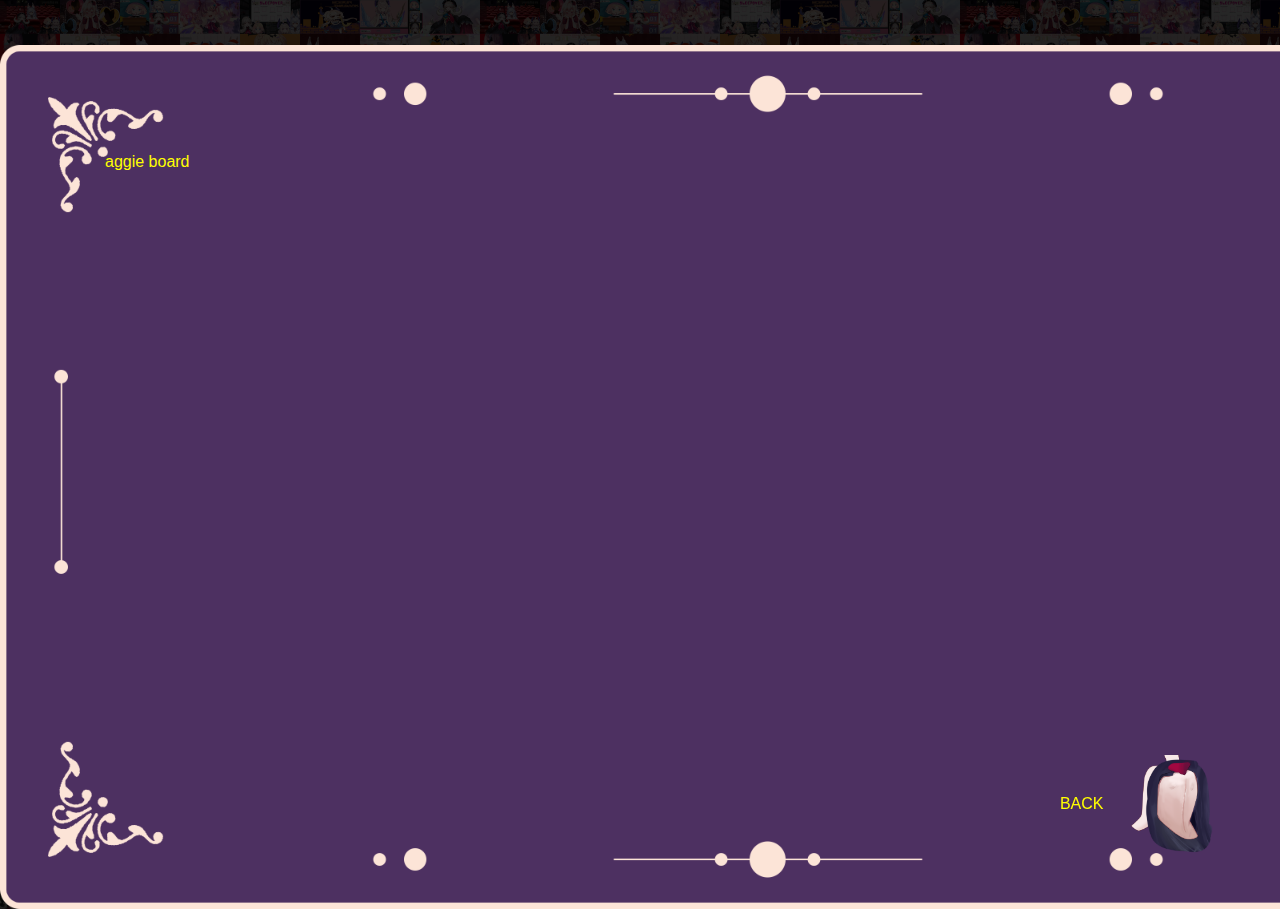
==== aggie.html @ 3c6afc5c "not done yet" ====
<!DOCTYPE html>
<html lang="en">

<head>
    <meta charset="UTF-8">
    <meta http-equiv="X-UA-Compatible" content="IE=edge">
    <meta name="viewport" content="width=device-width, initial-scale=1.0">
    <title>Aggie</title>



    <link rel="stylesheet" href="./shared/bootstrap.min.css">
    <script src="./shared/jquery-3.6.1.min.js"></script>

    <script src="./shared/bootstrap.bundle.min.js" defer></script>

    <link rel="stylesheet" href="./shared/styles.css">




</head>

<body>



    <div class="main">
        aggie board

        <div id="aggie_container"></div>

        <div id="cns" class="">
            BACK &nbsp;&nbsp;&nbsp;&nbsp;
            <a href="../" class="reimu_back"> <img src="./img/reimu_back.png"> </a>
        </div>
    </div>



    <script>

    </script>

</body>

</html>
---- shared/styles.css ----
/* shared */

body {
    background-image: url('/img/Artboard_1.png');
    color: yellow;
}

div {
    /* border: 1px solid red; */
}

.reimu_back img {
    height: 100px;
}

.reimu_back:hover {
    opacity: 0.7;
}


.main {
    /* border: 6px white dotted; */
    margin: auto;
    margin-top: 5vh;

    /* padding: 7px; */
    padding: 105px;

    /* height: 972px; */
    /* width: 1728px; */

    height: 864px;
    width: 1536px;

    background-image: url('../img/bg_main.png');
    background-size: cover;
    background-repeat: no-repeat;
}



/* index.html */

.index {
    /* border: 6px white dotted; */
    margin: auto;
    /* margin-top: 5vh; */

    /* height: 56.25vw;
    width: 100vw; */
    height: 50.625vw;
    width: 90vw;

    background-image: url('../img/bg_index.png');
    background-repeat: no-repeat;
}

#center_navi_container {
    height: 100%;
    display: flex;
    /* margin: auto; */
}

#center_navi {
    height: 100%;
    margin: auto;
}

.cell_content {
    height: 16.875vw;
    width: 16.875vw;

    display: flex;
    justify-content: center;
    align-items: center;
    overflow: hidden
}


.cell_content_w_animation img {
    /* scale: 1.1; */
    max-width: 15vw;
    position:absolute;
}

.cell_content_w_animation {
    color: purple;
    padding: 50px;
    border-radius: 50%;
}



#cns {
    position: fixed;
    right: 0%;
    bottom: 0%;

    margin-bottom: 5vh;
    margin-right: 5vw;
}










/* Message.html */
#messages_scroll_container {
    padding: 0 00px;
    height: 80%;
}

#message_scroll {
    /* border: 6px solid blue; */
    /* max-height: calc(90vh - 300px); */
    height: 100%;
    overflow-y: scroll;
    text-align: center;
}

#message_scroll::-webkit-scrollbar {
    width: 10px;
    border-radius: 9999px;
}

#message_scroll::-webkit-scrollbar-thumb {
    background-color: rgba(183, 189, 231);
    border-radius: 9999px;
}

#message_scroll::-webkit-scrollbar-track {
    /* background-color: #1e2530; */
    background-color: hsla(0, 0%, 100%, .7);
    border-radius: 9999px;
}




#message_list {
    /* border: 3px solid green; */

    margin: auto;
    display: flexbox;

}






.card {
    text-align: start;

    /* color: black; */
    /* background: rgba(183, 189, 231); */
    margin: 10px;
    width: 400px;


    white-space: pre-line;
    font-weight: 700;
    padding: 5px 10px;

    display: inline-block;
}

.card_text {
    z-index: 2;
    white-space: pre-line;
    font-weight: 700;
    padding: 5px 10px;
    /* background-color: hsla(0, 0%, 100%, .7); */
    border-radius: 10px;
    position: relative;

    overflow-y: auto;
    height: 220px;

}

.card_text::-webkit-scrollbar {
    width: 5px;
    border-radius: 9999px;
}

.card_text::-webkit-scrollbar-thumb {
    background-color: #7E4EAC;
    border-radius: 9999px;
}

.card_text::-webkit-scrollbar-track {
    background-color: #1e2530;
    border-radius: 9999px;
}



.card_aloupeep {
    width: 100px;
    height: 100px;
    position: absolute;
    top: -30px;
    right: -10px;
    z-index: 1;
    background-size: contain;
}





#message_navi_container {
    height: 20%;
}


#message_navi {
    /* height: 200px; */
    height: 100%;
    /* width: 40vh; */
    margin: auto;
    display: flex;

    text-align: center;
}


#message_navi_home {
    width: 40vh;
    text-align: center;
    margin: auto;
}

#message_navi_home img {
    max-width: inherit;
    max-height: inherit;
    height: inherit;
    width: inherit;
    object-fit: contain;
}



@media screen and (max-width: 600px) {
    #messages_scroll_container {
        padding: 0 10px;
    }

    #message_scroll::-webkit-scrollbar {
        width: 5px;
        border-radius: 9999px;
    }


    .card_text {
        height: 100%;
    }

    .card {
        width: 90%;
    }
}

/* projects.html */
.test {
    width: 90vh;
}


/* credits.html*/
#credits_main {}


.ui-widget-content {
    /* background: none; */
}

/* Style all font awesome icons */
.fa {
    padding: 10px;
    font-size: 25px;
    text-align: center;
    text-decoration: none;
    border-radius: 50%;
}

/* Add a hover effect if you want */
.fa:hover {
    opacity: 0.7;
}

/* Set a specific color for each brand */


/* Twitter */
.fa-twitter {
    background: blue;
    color: white;
}

/* Youtube */
.fa-youtube {
    background: red;
    color: white;
}

/* Github */
.fa-github {
    background: black;
    color: white;
}

/* Ko-Fi */
.fa-coffee {
    background: white;
    color: red;
}
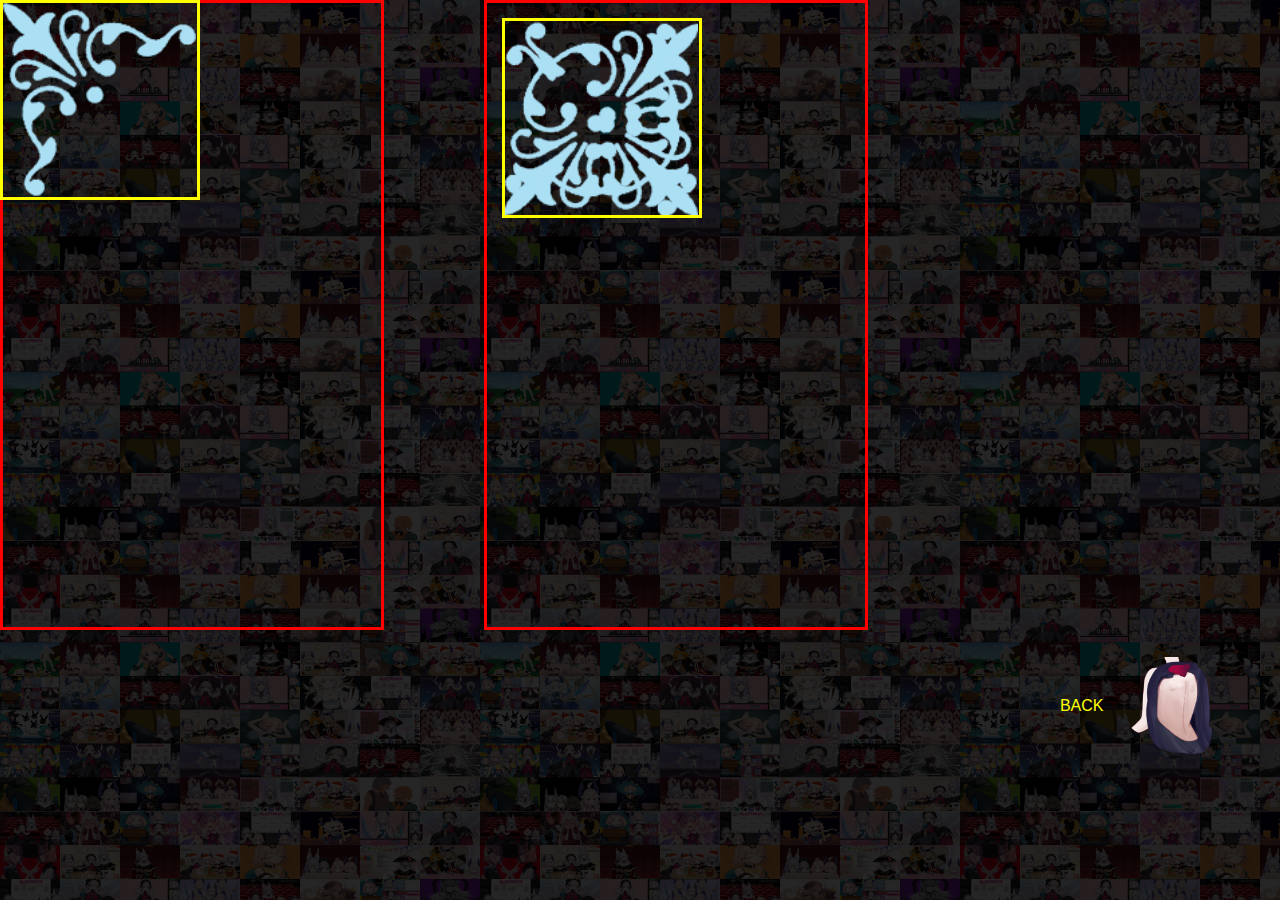
==== commit c3bdcdd6: "klzjcdfgdfkjlsafh" ====
--- a/aggie.html
+++ b/aggie.html
@@ -25,17 +25,29 @@
 
 
 
-    <div class="main">
-        aggie board
+    <div id="aggie_main">
 
-        <div id="aggie_container"></div>
+        <div id="aggie_left"></div>
 
+
+        <div id="aggie_right">
+            <div class="box_corner box_topleft"></div>
+            <div class="box_corner box_topright"></div>
+            <div class="box_corner box_bottomleft"></div>
+            <div class="box_corner box_bottomright"></div>
+
+        </div>
+
+
+    </div>
+
+
+    <div id="cns_wrapper" class="">
         <div id="cns" class="">
             BACK &nbsp;&nbsp;&nbsp;&nbsp;
             <a href="../" class="reimu_back"> <img src="./img/reimu_back.png"> </a>
         </div>
     </div>
-
 
 
     <script>
--- a/shared/styles.css
+++ b/shared/styles.css
@@ -1,7 +1,7 @@
 /* shared */
 
 body {
-    background-image: url('/img/Artboard_1.png');
+    background-image: url('../img/Artboard_1.png');
     color: yellow;
 }
 
@@ -36,6 +36,24 @@
     background-size: cover;
     background-repeat: no-repeat;
 }
+
+#cns_wrapper {
+    margin-top: 3vh;
+    /* border: blue 4px solid; */
+    /* height: 15vh; */
+    text-align: right;
+}
+
+#cns {
+    margin-left: auto;
+    /* position: fixed; */
+    /* right: 0%;
+    bottom: 0%; */
+
+    margin-bottom: 5vh;
+    margin-right: 5vw;
+}
+
 
 
 
@@ -80,24 +98,13 @@
 .cell_content_w_animation img {
     /* scale: 1.1; */
     max-width: 15vw;
-    position:absolute;
+    position: absolute;
 }
 
 .cell_content_w_animation {
     color: purple;
     padding: 50px;
     border-radius: 50%;
-}
-
-
-
-#cns {
-    position: fixed;
-    right: 0%;
-    bottom: 0%;
-
-    margin-bottom: 5vh;
-    margin-right: 5vw;
 }
 
 
@@ -156,37 +163,42 @@
 
 
 .card {
+    border: none;
     text-align: start;
 
     /* color: black; */
     /* background: rgba(183, 189, 231); */
-    margin: 10px;
     width: 400px;
-
+    height: 305px;
+
+    margin: 5px;
 
     white-space: pre-line;
-    font-weight: 700;
-    padding: 5px 10px;
+    font-weight: 400;
+    /* padding: 6px 20px 10px 20px; */
 
     display: inline-block;
 }
 
 .card_text {
+    /* border: yellow 4px solid; */
+
+    /* margin-top: 30px; */
     z-index: 2;
     white-space: pre-line;
-    font-weight: 700;
+    font-weight: 600;
     padding: 5px 10px;
     /* background-color: hsla(0, 0%, 100%, .7); */
     border-radius: 10px;
     position: relative;
 
     overflow-y: auto;
-    height: 220px;
+    height: 250px;
 
 }
 
 .card_text::-webkit-scrollbar {
-    width: 5px;
+    width: 15px;
     border-radius: 9999px;
 }
 
@@ -202,12 +214,12 @@
 
 
 
-.card_aloupeep {
-    width: 100px;
-    height: 100px;
+.read_indicator {
+    width: 400px;
+    height: 400px;
     position: absolute;
-    top: -30px;
-    right: -10px;
+    top: -70px;
+    left: -130px;
     z-index: 1;
     background-size: contain;
 }
@@ -321,4 +333,68 @@
 .fa-coffee {
     background: white;
     color: red;
+}
+
+
+
+
+
+
+#aggie_container {
+
+    height: 100%;
+    /* background-image: url('../img/aggieBoard.png'); */
+    background-size: contain;
+    background-repeat: no-repeat;
+    background-position: center;
+
+}
+
+
+#aggie_main{
+    display:flex;
+}
+
+#aggie_left {
+    border: solid red 3px;
+    height: 70vh;
+    width: 30vw;
+    margin-right: 100px;
+}
+#aggie_right {
+    border: solid red 3px;
+    margin-right: 100px;
+    
+    height: 70vh;
+    width: 30vw;
+
+    padding: 15px;
+
+    display: inline-block;
+}
+
+.box_corner{
+    border: solid yellow 3px;
+    background-repeat: no-repeat;
+    background-size: contain;
+    height: 200px;
+    width: 200px;
+
+    position: absolute;
+}
+
+.box_topleft{
+    background-image: url(../img/box_corner_topleft.png);    
+    
+    top: -0px;
+    left: 0px;
+}
+.box_topright{
+    background-image: url(../img/box_corner_topright.png);    
+}
+.box_bottomleft{
+    background-image: url(../img/box_corner_bottomleft.png);    
+}
+.box_bottomright{
+    background-image: url(../img/box_corner_bottomright.png);    
 }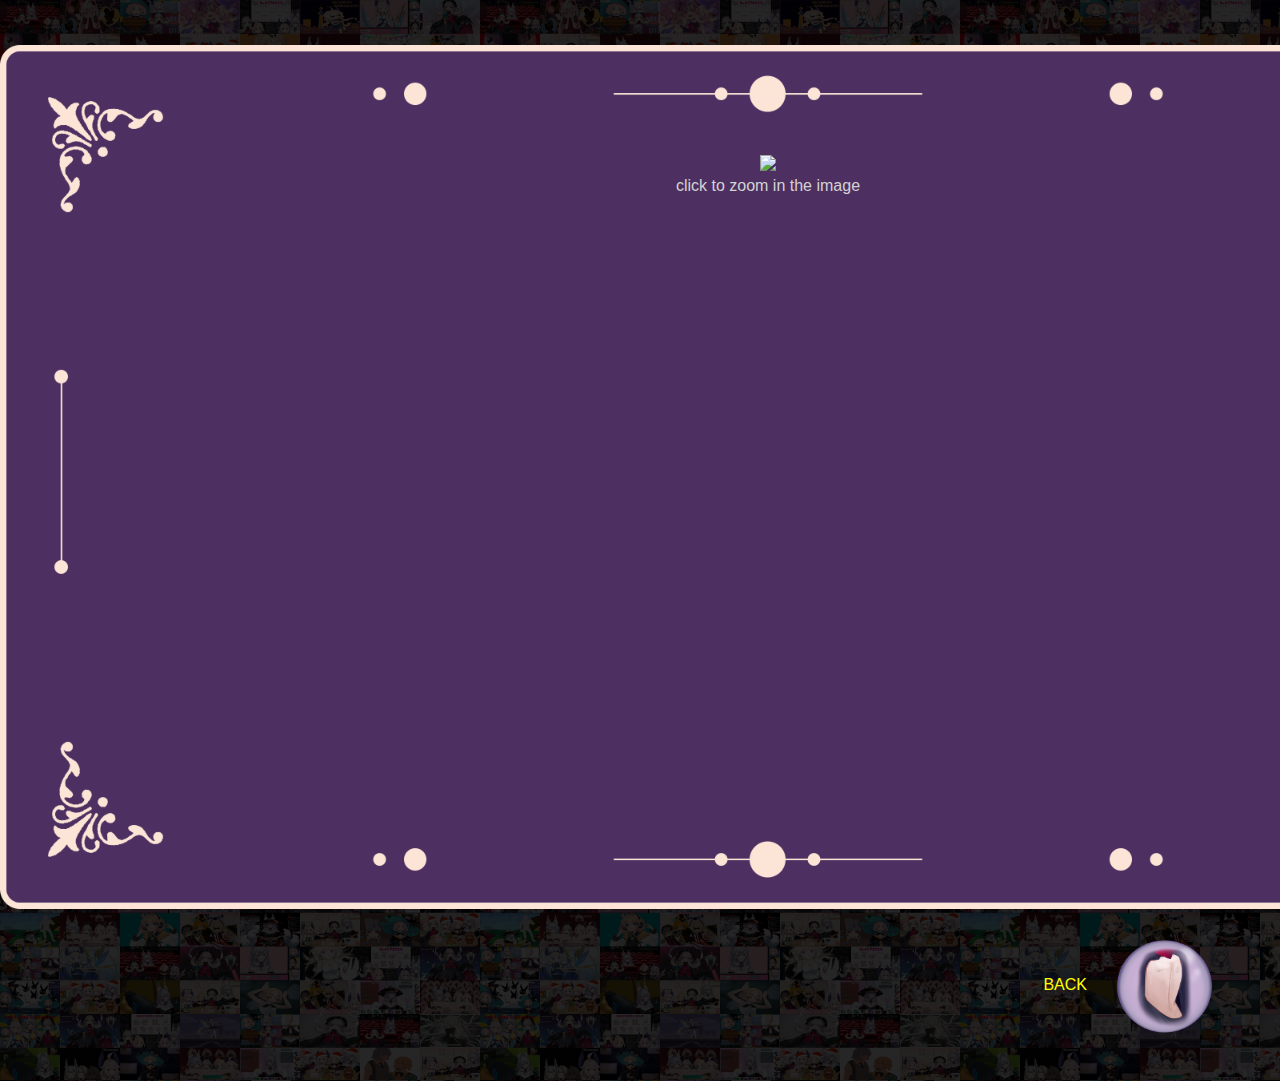
==== commit d5f7bced: "cname'd" ====
--- a/aggie.html
+++ b/aggie.html
@@ -25,27 +25,17 @@
 
 
 
-    <div id="aggie_main">
-
-        <div id="aggie_left"></div>
-
-
-        <div id="aggie_right">
-            <div class="box_corner box_topleft"></div>
-            <div class="box_corner box_topright"></div>
-            <div class="box_corner box_bottomleft"></div>
-            <div class="box_corner box_bottomright"></div>
-
-        </div>
-
-
+    <div class="main" style="text-align: center; color: lightgrey; font-weight: 100;">
+        <img src="./img/aggieBoard.png" style="height:100%;"
+            onclick="window.open('./img/aggieBoard.png', '_blank');"><br>
+        click to zoom in the image
     </div>
 
 
     <div id="cns_wrapper" class="">
         <div id="cns" class="">
             BACK &nbsp;&nbsp;&nbsp;&nbsp;
-            <a href="../" class="reimu_back"> <img src="./img/reimu_back.png"> </a>
+            <a href="javascript:history.back()"  class="reimu_back"> <img src="./img/reimu_back3.png"> </a>
         </div>
     </div>
 
--- a/shared/styles.css
+++ b/shared/styles.css
@@ -119,7 +119,7 @@
 /* Message.html */
 #messages_scroll_container {
     padding: 0 00px;
-    height: 80%;
+    height: 100%;
 }
 
 #message_scroll {
@@ -129,6 +129,8 @@
     overflow-y: scroll;
     text-align: center;
 }
+
+
 
 #message_scroll::-webkit-scrollbar {
     width: 10px;
@@ -171,11 +173,12 @@
     width: 400px;
     height: 305px;
 
+    /* border: 4px solid yellow; */
+
     margin: 5px;
 
     white-space: pre-line;
     font-weight: 400;
-    /* padding: 6px 20px 10px 20px; */
 
     display: inline-block;
 }
@@ -187,18 +190,18 @@
     z-index: 2;
     white-space: pre-line;
     font-weight: 600;
-    padding: 5px 10px;
+    /* padding: 5px 10px; */
     /* background-color: hsla(0, 0%, 100%, .7); */
     border-radius: 10px;
     position: relative;
 
     overflow-y: auto;
-    height: 250px;
-
-}
+
+}
+
 
 .card_text::-webkit-scrollbar {
-    width: 15px;
+    width: 5px;
     border-radius: 9999px;
 }
 
@@ -213,16 +216,6 @@
 }
 
 
-
-.read_indicator {
-    width: 400px;
-    height: 400px;
-    position: absolute;
-    top: -70px;
-    left: -130px;
-    z-index: 1;
-    background-size: contain;
-}
 
 
 
@@ -280,15 +273,25 @@
     }
 }
 
-/* projects.html */
-.test {
-    width: 90vh;
-}
+
+
+
+
+
+
+
+
+
+
+
+
+
 
 
 /* credits.html*/
-#credits_main {}
-
+#credits_main {
+
+}
 
 .ui-widget-content {
     /* background: none; */
@@ -310,7 +313,6 @@
 
 /* Set a specific color for each brand */
 
-
 /* Twitter */
 .fa-twitter {
     background: blue;
@@ -336,6 +338,21 @@
 }
 
 
+/* instagram */
+.fa-instagram {
+    background: white;
+    color: black;
+}
+
+
+
+
+
+
+
+
+
+
 
 
 
@@ -351,50 +368,77 @@
 }
 
 
-#aggie_main{
+
+
+
+
+
+
+
+
+
+
+
+
+
+/* project.html */
+
+#project_main{
     display:flex;
 }
 
-#aggie_left {
+#project_left {
     border: solid red 3px;
     height: 70vh;
-    width: 30vw;
-    margin-right: 100px;
-}
-#aggie_right {
+    width: 20vw;
+}
+#project_right {
     border: solid red 3px;
-    margin-right: 100px;
     
     height: 70vh;
-    width: 30vw;
+    width: 70vw;
 
     padding: 15px;
 
     display: inline-block;
+    position: relative;
+
+    background-color:  #5a3872;
+
+    border-radius: 20px;
 }
 
 .box_corner{
-    border: solid yellow 3px;
+    /* border: solid yellow 3px; */
     background-repeat: no-repeat;
     background-size: contain;
-    height: 200px;
-    width: 200px;
-
-    position: absolute;
+    height: 100px;
+    width: 100px;
+
+    position:absolute;
+
 }
 
 .box_topleft{
     background-image: url(../img/box_corner_topleft.png);    
     
-    top: -0px;
-    left: 0px;
+    top: 25px;
+    left: 25px;
+
 }
 .box_topright{
     background-image: url(../img/box_corner_topright.png);    
+    top: 25px;
+    right: 25px;
 }
 .box_bottomleft{
     background-image: url(../img/box_corner_bottomleft.png);    
+    bottom: 25px;
+    left: 25px;
 }
 .box_bottomright{
     background-image: url(../img/box_corner_bottomright.png);    
+    
+    bottom: 25px;
+    right: 25px;
 }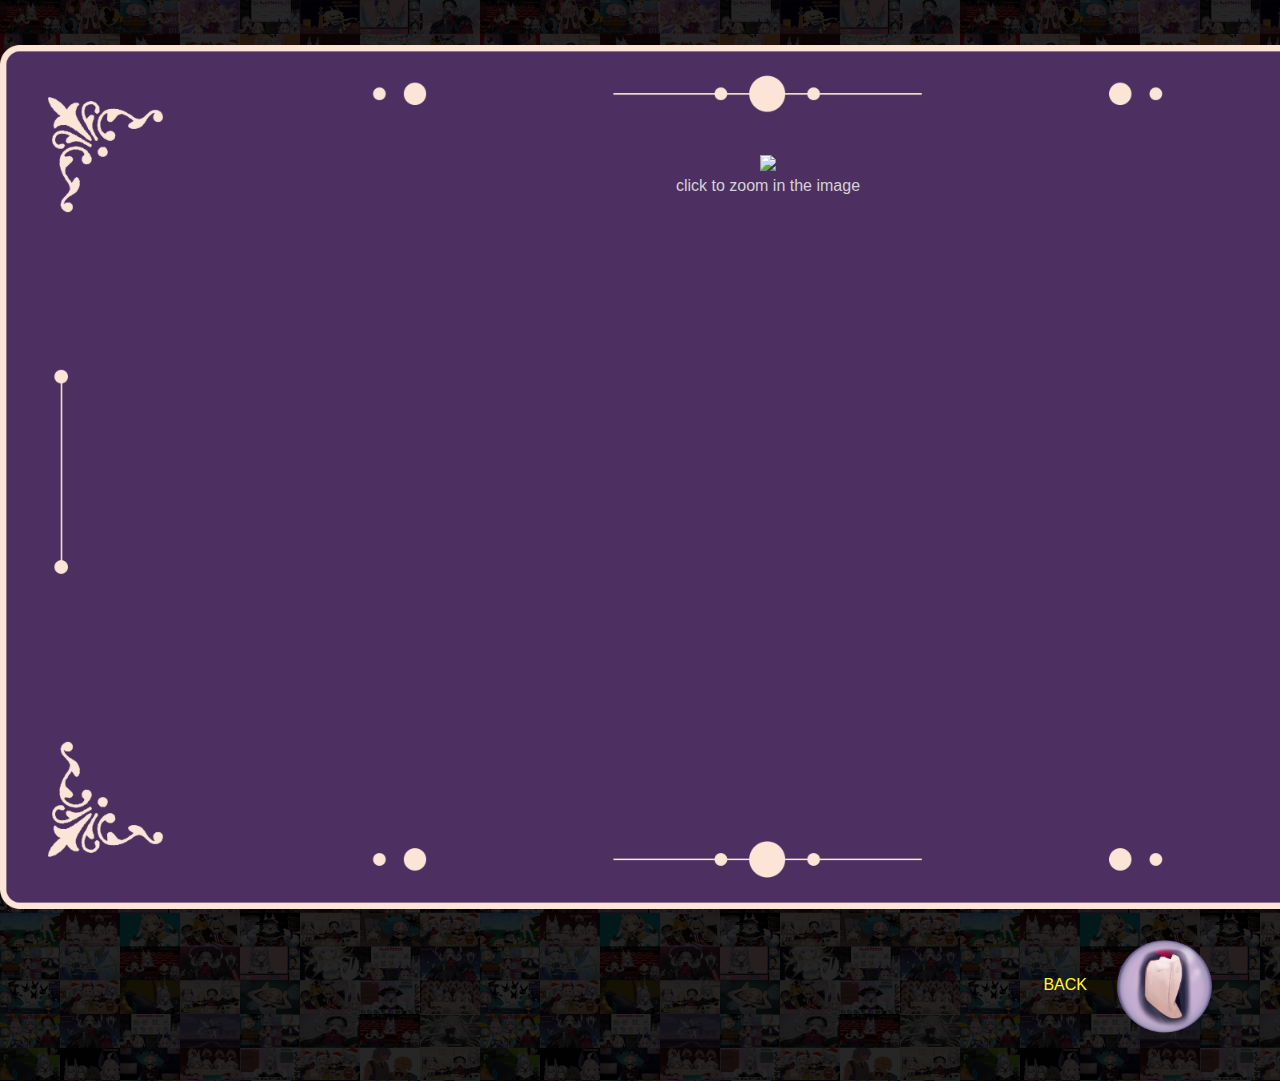
==== commit 6a662e9e: "back buttons fixed" ====
--- a/aggie.html
+++ b/aggie.html
@@ -26,8 +26,7 @@
 
 
     <div class="main" style="text-align: center; color: lightgrey; font-weight: 100;">
-        <img src="./img/aggieBoard.png" style="height:100%;"
-            onclick="window.open('./img/aggieBoard.png', '_blank');"><br>
+        <img src="./img/aggieBoard.png" style="height:100%;" onclick="window.open('./img/aggieBoard.png', '_blank');"><br>
         click to zoom in the image
     </div>
 
@@ -35,7 +34,7 @@
     <div id="cns_wrapper" class="">
         <div id="cns" class="">
             BACK &nbsp;&nbsp;&nbsp;&nbsp;
-            <a href="javascript:history.back()"  class="reimu_back"> <img src="./img/reimu_back3.png"> </a>
+            <a href="./" class="reimu_back"> <img src="./img/reimu_back3.png"> </a>
         </div>
     </div>
 
--- a/shared/styles.css
+++ b/shared/styles.css
@@ -6,7 +6,7 @@
 }
 
 div {
-    /* border: 1px solid red; */
+    /* border: 2px solid red; */
 }
 
 .reimu_back img {
@@ -33,7 +33,7 @@
     width: 1536px;
 
     background-image: url('../img/bg_main.png');
-    background-size: cover;
+    background-size: contain;
     background-repeat: no-repeat;
 }
 
@@ -54,6 +54,28 @@
     margin-right: 5vw;
 }
 
+.changeV {
+    height: 150px;
+}
+
+
+
+
+
+
+
+
+
+
+
+
+
+
+
+
+
+
+
 
 
 
@@ -71,6 +93,7 @@
 
     background-image: url('../img/bg_index.png');
     background-repeat: no-repeat;
+
 }
 
 #center_navi_container {
@@ -107,6 +130,38 @@
     border-radius: 50%;
 }
 
+.index_message{
+    border: 3px white solid;
+    padding: 10px 15px 5px 17px;
+    background-color: #4e3062;
+    color: #fbe3d7;
+    width: 25vw;
+    border-radius: 25px;
+    top: 5vw;
+    position:absolute;
+    color: #fbe3d7;
+    font-weight: 100;
+    margin: auto;
+    /* text-align: center; */
+    font-size: large;
+}
+
+
+
+
+
+
+
+
+
+
+
+
+
+
+
+
+
 
 
 
@@ -120,6 +175,7 @@
 #messages_scroll_container {
     padding: 0 00px;
     height: 100%;
+    
 }
 
 #message_scroll {
@@ -223,13 +279,13 @@
 
 #message_navi_container {
     height: 20%;
+    width: 1536px;
+    margin: auto;
 }
 
 
 #message_navi {
-    /* height: 200px; */
-    height: 100%;
-    /* width: 40vh; */
+    
     margin: auto;
     display: flex;
 
@@ -238,18 +294,13 @@
 
 
 #message_navi_home {
-    width: 40vh;
-    text-align: center;
-    margin: auto;
-}
-
-#message_navi_home img {
-    max-width: inherit;
-    max-height: inherit;
-    height: inherit;
-    width: inherit;
-    object-fit: contain;
-}
+    width: 1536px;
+    height: 100px;
+    /* text-align: center; */
+    margin: auto;
+}
+
+
 
 
 
@@ -288,14 +339,14 @@
 
 
 
+
+
+
+
+
+
+
 /* credits.html*/
-#credits_main {
-
-}
-
-.ui-widget-content {
-    /* background: none; */
-}
 
 /* Style all font awesome icons */
 .fa {
@@ -312,7 +363,6 @@
 }
 
 /* Set a specific color for each brand */
-
 /* Twitter */
 .fa-twitter {
     background: blue;
@@ -337,12 +387,33 @@
     color: red;
 }
 
-
 /* instagram */
 .fa-instagram {
     background: white;
     color: black;
 }
+
+
+
+
+
+
+
+
+
+
+
+
+
+
+
+
+
+
+
+
+
+
 
 
 
@@ -381,64 +452,192 @@
 
 
 
+
+
+
+
+
+
+
+
+
+
+
+
+
+
+
+
+
+
+
+
+
+
 /* project.html */
 
-#project_main{
-    display:flex;
-}
-
-#project_left {
-    border: solid red 3px;
+#project_main {
+    display: flex;
+    color: white;
+}
+
+.project_col {
     height: 70vh;
-    width: 20vw;
-}
-#project_right {
-    border: solid red 3px;
+    /* border: solid red 3px; */
+    position: sticky;
+
+    margin-top: 7vh;
+}
+
+#project_col1 {
+    width: 8vw;
+}
+
+#project_col2 {
+    width: 18vw;
+    text-align: start;
+
+    display: inline-flex;
+}
+
+.project_col2_2{
+
+}
+
+#project_col3 {
+    width: 60vw;
+    height: 100vh;
+
+    margin-top: 0vh;
+    padding: 7vh 0vh 23vh 0vh;
     
-    height: 70vh;
-    width: 70vw;
-
-    padding: 15px;
-
+    overflow: hidden;
+
+}
+#project_col3_scroll{
+    padding: 7vh 0vh 23vh 0vh;
+    position: absolute;
+    top: 0;
+    bottom: 0;
+    left: 0;
+    right: -17px; /* Increase/Decrease this value for cross-browser compatibility */
+    overflow-y: scroll;
+}
+
+.project_col3_dashed {
     display: inline-block;
     position: relative;
-
-    background-color:  #5a3872;
-
+    background-color: #5a3872;
     border-radius: 20px;
-}
-
-.box_corner{
+    border: dashed 7px white;
+    padding: 7px;
+
+    margin-bottom: 100vh;
+}
+
+.project_col3_dotted {
+    height: 100%;
+    width: 100%;
+    border: dotted 4px white;
+    border-radius: 9px;
+    padding: 70px;
+}
+
+.project_col3_content{
+    /* border: red 3px dotted; */
+    text-align: center;
+}
+
+
+
+.embed_container {
+    /* border: yellow 2px solid; */
+    width: 100%;
+    height: 100%;
+}
+
+
+
+/* #project_col4 {
+    width: 3vw;
+    border: solid red 3px;
+} */
+.dot {
+    /* width: 3vh; */
+    /* height: 3vh; */
+    /* margin: auto; */
+    margin-top: 1vh;
+    text-align: center;
+    /* border: solid red 3px; */
+    background-color: white;
+    color: black;
+    border-radius: 0.5vw;
+}
+
+.dot:hover{
+    opacity: 0.6;
+}
+
+#project_col5 {
+    /* border: solid red 3px; */
+
+    padding-top: 4vh;
+    padding-left: 1vh;
+
+    width: 12vw;
+    height: 90vh;
+
+    text-align: right;
+}
+
+.project_dot_n_title{
+    display: inline-table;
+    text-align: left;
+}
+
+.project_reimu_back {
+    position: absolute;
+    bottom: 0;
+    right: 0;
+}
+
+
+.box_corner {
     /* border: solid yellow 3px; */
     background-repeat: no-repeat;
     background-size: contain;
     height: 100px;
     width: 100px;
 
-    position:absolute;
-
-}
-
-.box_topleft{
-    background-image: url(../img/box_corner_topleft.png);    
-    
+    position: absolute;
+}
+
+.box_topleft {
+    background-image: url(../img/box_corner_topleft.png);
     top: 25px;
     left: 25px;
-
-}
-.box_topright{
-    background-image: url(../img/box_corner_topright.png);    
+}
+
+.box_topright {
+    background-image: url(../img/box_corner_topright.png);
     top: 25px;
     right: 25px;
 }
-.box_bottomleft{
-    background-image: url(../img/box_corner_bottomleft.png);    
+
+.box_bottomleft {
+    background-image: url(../img/box_corner_bottomleft.png);
     bottom: 25px;
     left: 25px;
 }
-.box_bottomright{
-    background-image: url(../img/box_corner_bottomright.png);    
-    
+
+.box_bottomright {
+    background-image: url(../img/box_corner_bottomright.png);
+
     bottom: 25px;
     right: 25px;
+}
+
+.temp_messsage_img{
+    margin: 10px;
+    width: 300px;
 }